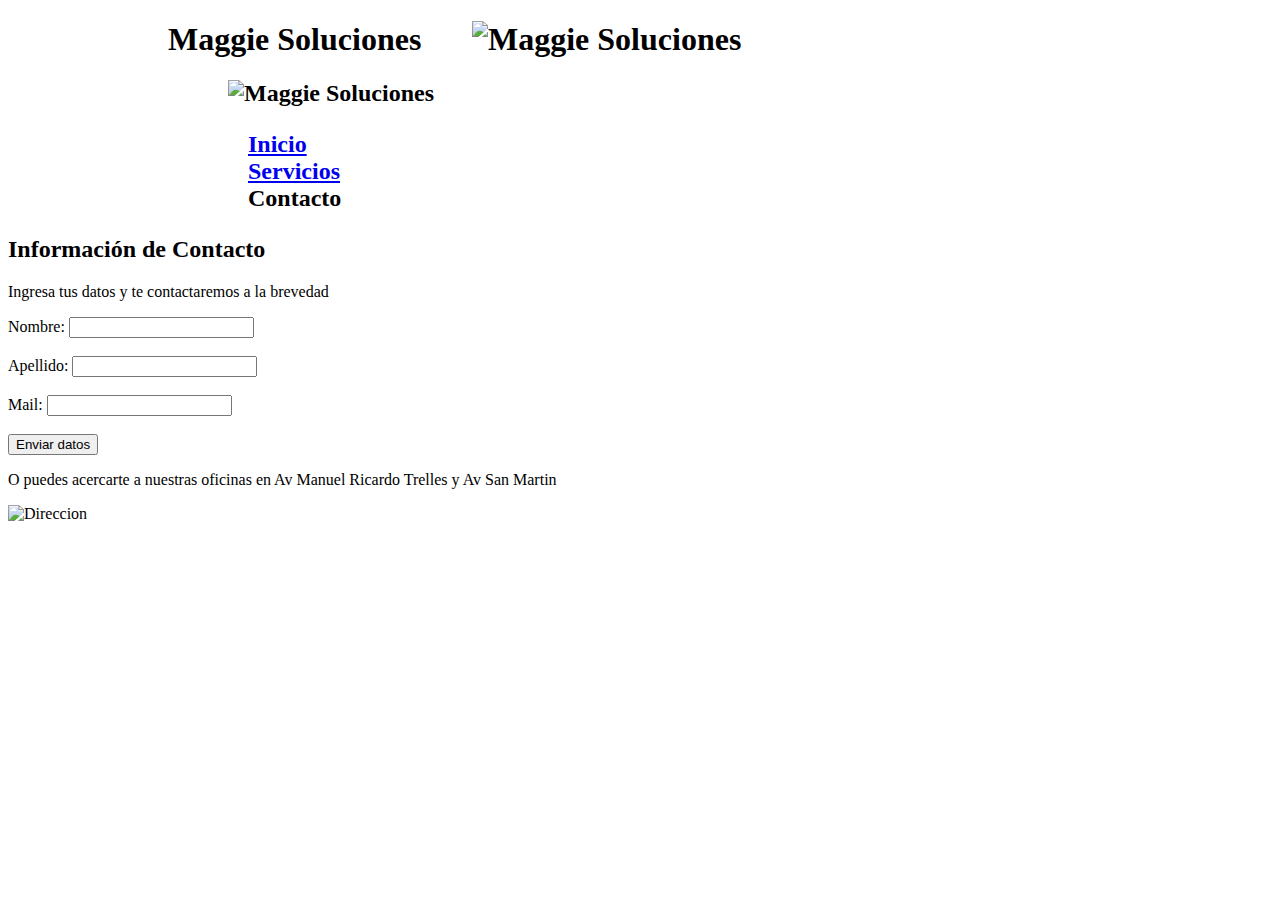
==== contacto.html @ 072785d9 "Carga de Archivos v1.0" ====
<!DOCTYPE html>
<html lang="en">
<head>
    <meta charset="UTF-8">
    <meta name="viewport" content="width=device-width, initial-scale=1.0">
    <title>Maggie Soluciones</title>
    <link rel="shortcut icon" href="img/Maggie Soluciones Logo pagina.jpg" />
</head>
<body>
    <header> 
        <div>
            <h1 style="margin-left: 160px;"> Maggie Soluciones

                <img src="img/Maggie Soluciones Imagen de Fondo - Op1.jpg" style="float:right" width="800" height="300" alt="Maggie Soluciones"/>
                <h2>
                    <nav>
                        <img src="img/Maggie Soluciones Logo pagina.jpg" style="margin-left: 220px;" width="100" height="100" alt="Maggie Soluciones"/>
                
                        <ul style="margin-left: 200px; list-style: none;">
                            <li><a href="index.html">Inicio</a></li>
                            <!-- <li><a href="nosotros.html">Nosotros</a></li> -->
                            <li><a href="servicios.html">Servicios</a></li>
                            <li>Contacto</li>
                        </ul>
                    </nav>
                </h2>
            </h1>
        </div>
    </header>

    <main>
        <div>
            <h2>
                Información de Contacto
            </h2>

            <p>
                Ingresa tus datos y te contactaremos a la brevedad
            </p>

            <label for="fname">Nombre:</label>
            <input type="text" id="fname" name="fname"><br><br>
            <label for="lname">Apellido:</label>
            <input type="text" id="lname" name="lname"><br><br>
            <label for="lname">Mail:</label>
            <input type="text" id="correo" name="correo"><br><br>
            <button type="button">Enviar datos</button>
            
            <p> O puedes acercarte a nuestras oficinas en Av Manuel Ricardo Trelles y Av San Martin </p>

            <img src="img/Maggie Soluciones - Contacto - Mapa.png" alt="Direccion" width="500" height="300"/>
        </div>
    </main>

    <footer>

    </footer>

</body>
</html>
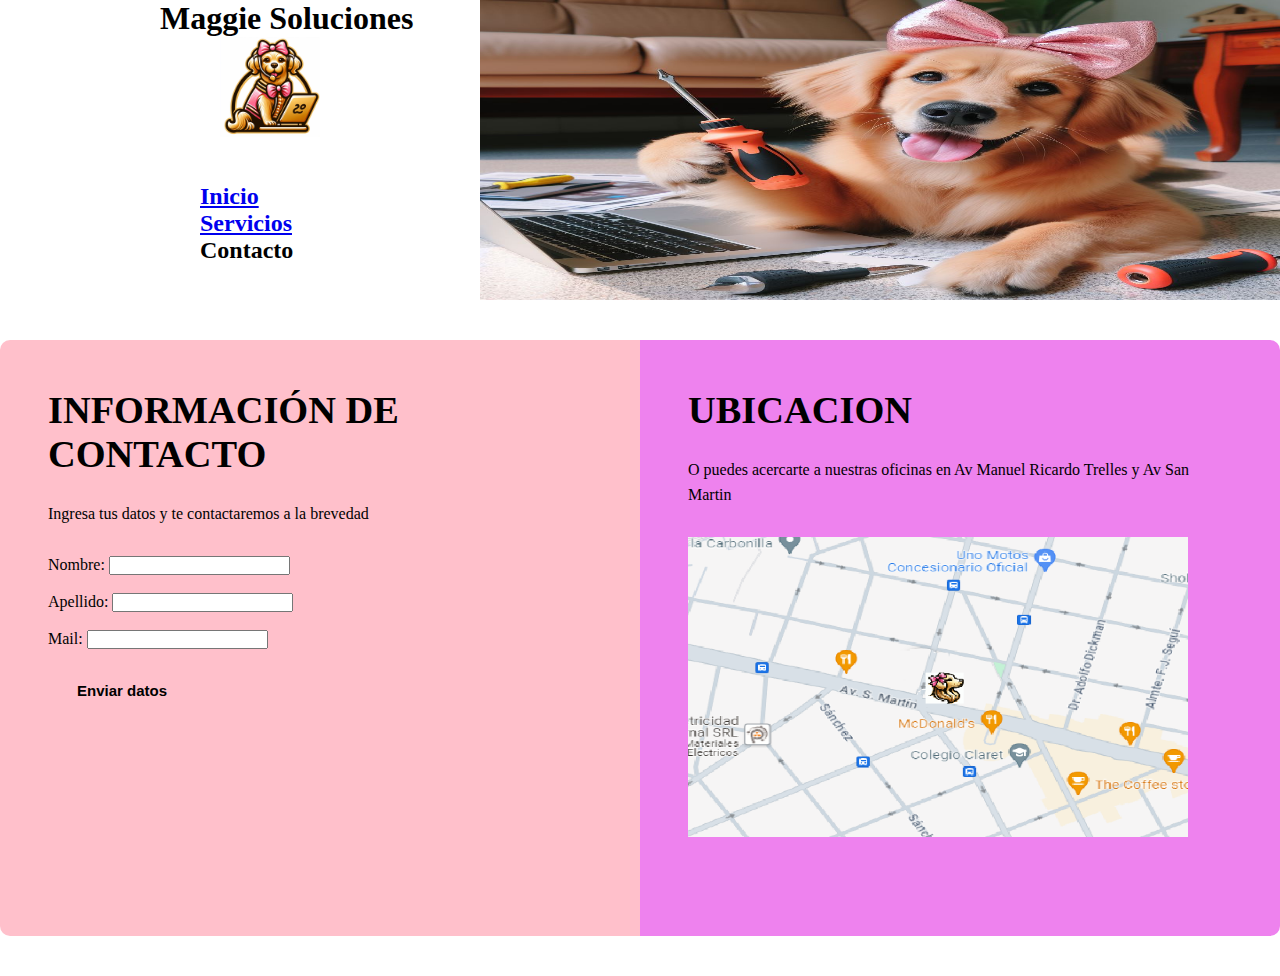
==== commit 4060b8b6: "Version 2" ====
--- a/contacto.html
+++ b/contacto.html
@@ -4,6 +4,7 @@
     <meta charset="UTF-8">
     <meta name="viewport" content="width=device-width, initial-scale=1.0">
     <title>Maggie Soluciones</title>
+    <link rel="stylesheet" href="estilo.css">
     <link rel="shortcut icon" href="img/Maggie Soluciones Logo pagina.jpg" />
 </head>
 <body>
@@ -18,7 +19,6 @@
                 
                         <ul style="margin-left: 200px; list-style: none;">
                             <li><a href="index.html">Inicio</a></li>
-                            <!-- <li><a href="nosotros.html">Nosotros</a></li> -->
                             <li><a href="servicios.html">Servicios</a></li>
                             <li>Contacto</li>
                         </ul>
@@ -28,33 +28,34 @@
         </div>
     </header>
 
-    <main>
-        <div>
-            <h2>
-                Información de Contacto
-            </h2>
+    <main> 
+        <section id="main-container">
 
-            <p>
-                Ingresa tus datos y te contactaremos a la brevedad
-            </p>
+            <article id="Formulario">
+                <h2 id="h2Servicios">
+                    Información de Contacto
+                </h2>
+    
+                <p> Ingresa tus datos y te contactaremos a la brevedad </p>
+    
+                <label for="fname">Nombre:</label>
+                <input type="text" id="fname" name="fname"><br><br>
+                <label for="lname">Apellido:</label>
+                <input type="text" id="lname" name="lname"><br><br>
+                <label for="lname">Mail:</label>
+                <input type="text" id="correo" name="correo"><br><br>
+                <button id="botones">Enviar datos</button>
+            </article>
 
-            <label for="fname">Nombre:</label>
-            <input type="text" id="fname" name="fname"><br><br>
-            <label for="lname">Apellido:</label>
-            <input type="text" id="lname" name="lname"><br><br>
-            <label for="lname">Mail:</label>
-            <input type="text" id="correo" name="correo"><br><br>
-            <button type="button">Enviar datos</button>
-            
-            <p> O puedes acercarte a nuestras oficinas en Av Manuel Ricardo Trelles y Av San Martin </p>
+            <article id="Mapa">
+                <h2 id="h2Servicios">Ubicacion</h2>
+                <p> O puedes acercarte a nuestras oficinas en Av Manuel Ricardo Trelles y Av San Martin </p>
 
-            <img src="img/Maggie Soluciones - Contacto - Mapa.png" alt="Direccion" width="500" height="300"/>
-        </div>
+                <img src="img/Maggie Soluciones - Contacto - Mapa.png" alt="Direccion" width="500" height="300"/>
+            </article>
+
+        </section>
     </main>
-
-    <footer>
-
-    </footer>
 
 </body>
 </html>--- a/estilo.css
+++ b/estilo.css
@@ -0,0 +1,111 @@
+*{
+    margin: 0px;
+    padding: 0px;
+}
+
+#main-container{
+    width: 325px;
+    margin: 87px auto 40px;
+    border-radius: 10px;
+    overflow: hidden;
+}
+#Vision{
+    width: 100%;
+    height: 440px;
+    padding: 48px;
+    height: 300px;
+    background-color: pink;
+}
+#Mision{
+    width: 100%;
+    height: 440px;
+    padding: 48px;
+    height: 300px;
+    background-color: violet;
+}
+#Valores{
+    width: 100%;
+    height: 440px;
+    padding: 48px;
+    height: 300px;
+    background-color: purple;
+}
+#Diagnostico{
+    width: 100%;
+    height: 440px;
+    padding: 48px;
+    height: 400px;
+    background-color: pink;
+}
+#Presupuesto{
+    width: 100%;
+    height: 440px;
+    padding: 48px;
+    height: 400px;
+    background-color: violet;
+}
+#Reparacion{
+    width: 100%;
+    height: 440px;
+    padding: 48px;
+    height: 400px;
+    background-color: purple;
+}
+#Formulario{
+    width: 100%;
+    height: 440px;
+    padding: 48px;
+    height: 500px;
+    background-color: pink;
+}
+#Mapa{
+    width: 100%;
+    height: 440px;
+    padding: 48px;
+    height: 500px;
+    background-color: violet;
+}
+img{
+    margin-bottom: 40px;
+}
+#h2Servicios{
+    color: var(--veryLightGray);
+    font-family: 'Big Shoulders Display', cursive;
+    font-size: 2.4em;
+    text-transform: uppercase;
+    margin-bottom: 25px;
+}
+p{
+    color: var(--transparentWhite);
+    line-height: 25px;
+    margin-bottom: 25px;
+}
+button{
+    width: 148px;
+    height: 46px;
+    border-radius: 45px;
+    border-style: none;
+    background-color: var(--veryLightGray);
+    font-family: 'Lexend Deca', sans-serif;
+    font-size: 15px;
+}
+
+#botones{
+    color: black;
+    font-weight: bold;
+}
+button:hover{
+    cursor: pointer;
+    border: 2px solid black;  
+}
+
+@media (min-width: 944px){
+    #main-container{
+        margin-top: 10px;
+        display: flex;
+        width: 100%;
+    }
+    p{
+        margin-bottom: 30px;
+    }
+}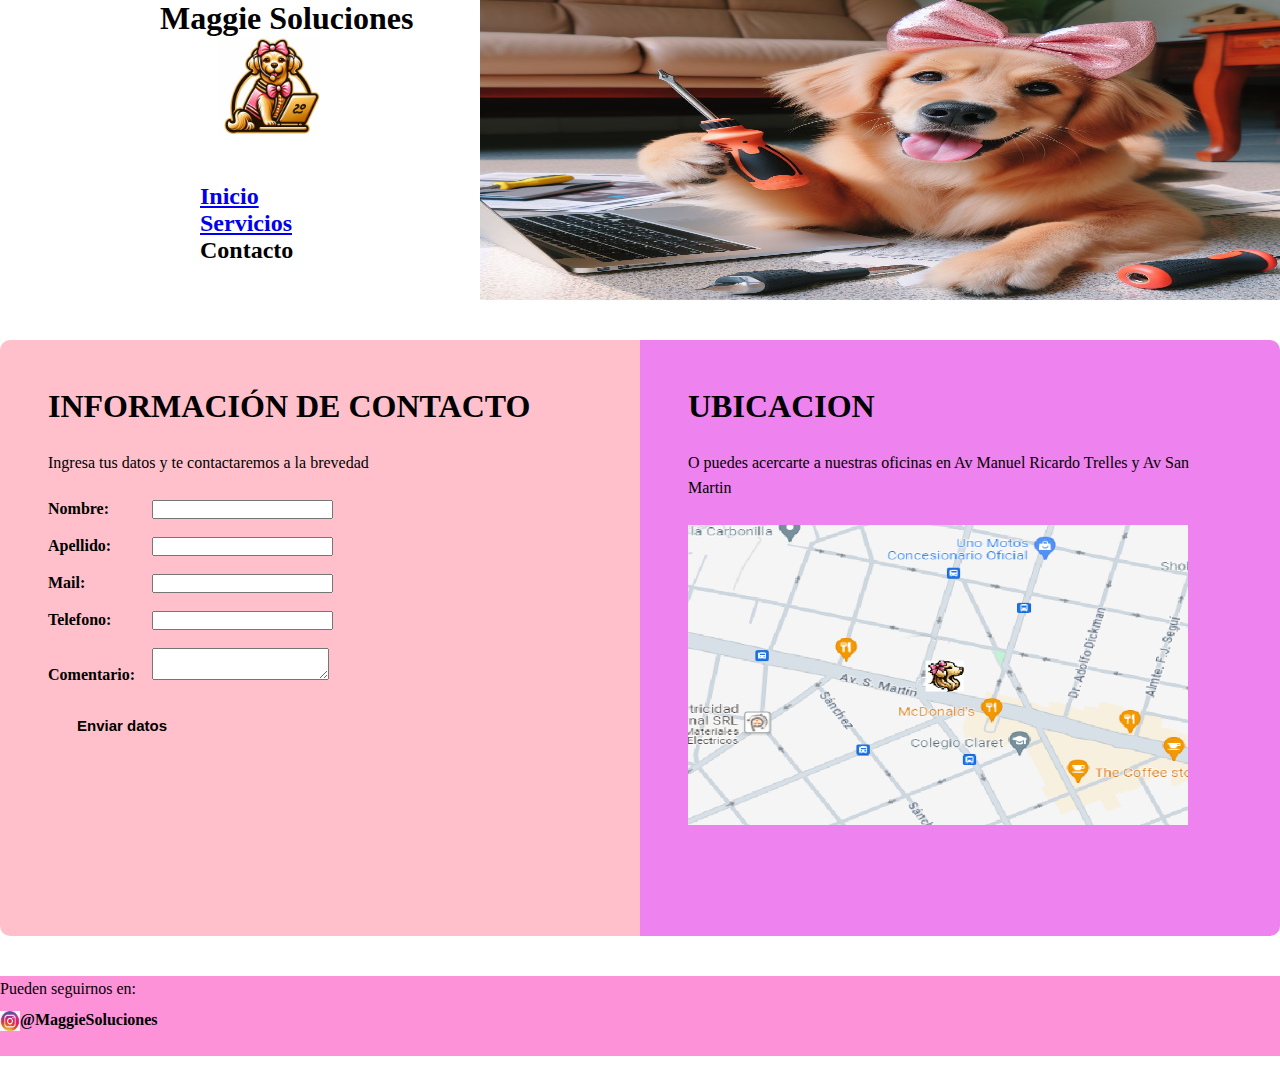
==== commit 5a5a02a5: "Version 3" ====
--- a/contacto.html
+++ b/contacto.html
@@ -37,14 +37,19 @@
                 </h2>
     
                 <p> Ingresa tus datos y te contactaremos a la brevedad </p>
-    
-                <label for="fname">Nombre:</label>
-                <input type="text" id="fname" name="fname"><br><br>
-                <label for="lname">Apellido:</label>
-                <input type="text" id="lname" name="lname"><br><br>
-                <label for="lname">Mail:</label>
-                <input type="text" id="correo" name="correo"><br><br>
-                <button id="botones">Enviar datos</button>
+
+                <label><strong>Nombre:</strong></label>
+                <input type="text"><br><br>
+                <label><strong>Apellido:</strong></label>
+                <input type="text"><br><br>
+                <label><strong>Mail:</strong></label>
+                <input type="text"><br><br>
+                <label><strong>Telefono:</strong></label>
+                <input type="text"><br><br>
+                <label><strong>Comentario:</strong></label>
+                <textarea name="MensajeContacto"> </textarea><br><br>
+                <a href="contacto.html"> <button id="botones" onclick="alert('Sus datos fueron enviados. Muchas gracias');">Enviar datos</button> </a>
+
             </article>
 
             <article id="Mapa">
@@ -57,5 +62,9 @@
         </section>
     </main>
 
+    <footer>
+        <p style="margin-bottom: 10px;"> Pueden seguirnos en:</p>
+        <img src="img/Maggie Soluciones - Footer - Logo Instagram.png" style="float:left" width="20" height="20" alt="Instagram"/> <strong>@MaggieSoluciones</strong>
+    </footer>
 </body>
 </html>--- a/estilo.css
+++ b/estilo.css
@@ -4,63 +4,63 @@
 }
 
 #main-container{
-    width: 325px;
     margin: 87px auto 40px;
     border-radius: 10px;
     overflow: hidden;
+    margin-top: 10px;
+    display: flex;
+    width: 100%;
 }
 #Vision{
     width: 100%;
-    height: 440px;
+    padding: 48px;
+    height: 300px;
+    background-color: lightpink;
+}
+#Mision{
+    width: 100%;
     padding: 48px;
     height: 300px;
     background-color: pink;
 }
-#Mision{
+#Valores{
     width: 100%;
-    height: 440px;
     padding: 48px;
     height: 300px;
     background-color: violet;
 }
-#Valores{
-    width: 100%;
-    height: 440px;
-    padding: 48px;
-    height: 300px;
-    background-color: purple;
-}
 #Diagnostico{
     width: 100%;
-    height: 440px;
+    padding: 48px;
+    height: 400px;
+    background-color: lightpink;
+}
+#Presupuesto{
+    width: 100%;
     padding: 48px;
     height: 400px;
     background-color: pink;
 }
-#Presupuesto{
+#Construccion{
     width: 100%;
-    height: 440px;
+    padding: 48px;
+    height: 400px;
+    background-color: rgb(199, 2, 199);
+}
+#Reparacion{
+    width: 100%;
     padding: 48px;
     height: 400px;
     background-color: violet;
 }
-#Reparacion{
-    width: 100%;
-    height: 440px;
-    padding: 48px;
-    height: 400px;
-    background-color: purple;
-}
 #Formulario{
     width: 100%;
-    height: 440px;
     padding: 48px;
     height: 500px;
     background-color: pink;
 }
 #Mapa{
     width: 100%;
-    height: 440px;
     padding: 48px;
     height: 500px;
     background-color: violet;
@@ -71,6 +71,13 @@
 #h2Servicios{
     color: var(--veryLightGray);
     font-family: 'Big Shoulders Display', cursive;
+    font-size: 2em;
+    text-transform: uppercase;
+    margin-bottom: 25px;
+}
+#h2General{
+    color: var(--veryLightGray);
+    font-family: 'Big Shoulders Display', cursive;
     font-size: 2.4em;
     text-transform: uppercase;
     margin-bottom: 25px;
@@ -79,6 +86,11 @@
     color: var(--transparentWhite);
     line-height: 25px;
     margin-bottom: 25px;
+    
+}
+footer{
+    background-color: rgb(253, 146, 217);
+    height: 80px;   
 }
 button{
     width: 148px;
@@ -89,7 +101,10 @@
     font-family: 'Lexend Deca', sans-serif;
     font-size: 15px;
 }
-
+label{
+    display: inline-block;
+    width: 100px;
+}
 #botones{
     color: black;
     font-weight: bold;
@@ -97,15 +112,4 @@
 button:hover{
     cursor: pointer;
     border: 2px solid black;  
-}
-
-@media (min-width: 944px){
-    #main-container{
-        margin-top: 10px;
-        display: flex;
-        width: 100%;
-    }
-    p{
-        margin-bottom: 30px;
-    }
 }